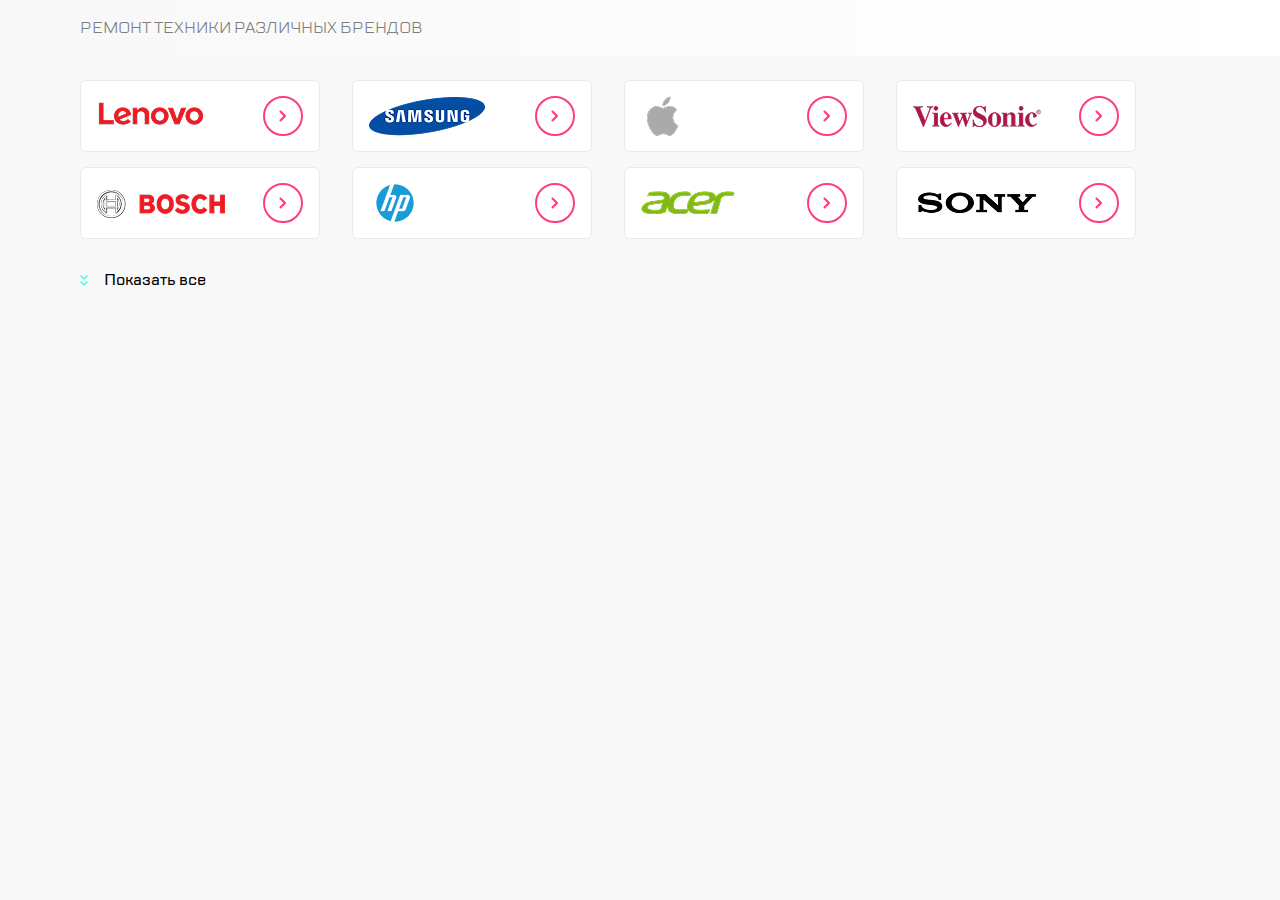
==== block-1.5/index.html @ aa11a467 "add brands section" ====
<!DOCTYPE html>
<html lang="ru">

<head>
  <meta charset="UTF-8">
  <meta http-equiv="X-UA-Compatible" content="IE=edge">
  <meta name="viewport" content="width=device-width, initial-scale=1.0">
  <title> Заголовок </title>
  <link rel="stylesheet" href="https://cdn.jsdelivr.net/npm/swiper@11/swiper-bundle.min.css" />
  <link rel="stylesheet" href="css/style.css">
</head>

<body>
  <section class="brands">
    <div class="brands__title">
      <div class="container">
        <h3 class="title">
          Ремонт техники различных брендов
        </h3>
      </div>
    </div>

    <div class="container">
      <div class="swiper brands__swiper">
        <div class="swiper-wrapper brands__wrapper">
          <div class="swiper-slide">
            <div class="brands__content">
              <img class="brands__img" src="../block-1.5/images/lenovo.png" alt="Бренд Lenovo">
              <a class="brands__btn" href="#">
              </a>
            </div>
          </div>
          <div class="swiper-slide brands__item">
            <div class="brands__content">
              <img class="brands__img" src="../block-1.5/images/samsung.png" alt="Бренд Samsung">
              <a class="brands__btn" href="#">
              </a>
            </div>
          </div>
          <div class="swiper-slide brands__item">
            <div class="brands__content">
              <img class="brands__img" src="../block-1.5/images/apple.png" alt="Бренд Apple">
              <a class="brands__btn" href="#">
              </a>
            </div>
          </div>
          <div class="swiper-slide brands__item">
            <div class="brands__content">
              <img class="brands__img" src="../block-1.5/images/viewSonic.png" alt="Бренд ViewSonic">
              <a class="brands__btn" href="#">
              </a>
            </div>
          </div>
          <div class="swiper-slide brands__item">
            <div class="brands__content">
              <img class="brands__img" src="../block-1.5/images/bosch.png" alt="Бренд Bosch">
              <a class="brands__btn" href="#">
              </a>
            </div>
          </div>
          <div class="swiper-slide brands__item">
            <div class="brands__content">
              <img class="brands__img" src="../block-1.5/images/hp.png" alt="Бренд HP">
              <a class="brands__btn" href="#">
              </a>
            </div>
          </div>
          <div class="swiper-slide brands__item">
            <div class="brands__content">
              <img class="brands__img" src="../block-1.5/images/acer.png" alt="Бренд acer">
              <a class="brands__btn" href="#">
              </a>
            </div>
          </div>
          <div class="swiper-slide brands__item">
            <div class="brands__content">
              <img class="brands__img" src="../block-1.5/images/sony.png" alt="Бренд sony">
              <a class="brands__btn" href="#">
              </a>
            </div>
          </div>
          <div class="swiper-slide brands__item">
            <div class="brands__content">
              <img class="brands__img" src="../block-1.5/images/lenovo.png" alt="Бренд Lenovo">
              <a class="brands__btn" href="#">
              </a>
            </div>
          </div>
          <div class="swiper-slide brands__item">
            <div class="brands__content">
              <img class="brands__img" src="../block-1.5/images/samsung.png" alt="Бренд Samsung">
              <a class="brands__btn" href="#">
              </a>
            </div>
          </div>
          <div class="swiper-slide brands__item">
            <div class="brands__content">
              <img class="brands__img" src="../block-1.5/images/apple.png" alt="Бренд Apple">
              <a class="brands__btn" href="#">
              </a>
            </div>
          </div>
        </div>

        <div class="swiper-pagination"></div>
      </div>
      <button class="show-more-btn">Показать все</button>
    </div>
  </section>


  <script src="https://cdn.jsdelivr.net/npm/swiper@11/swiper-bundle.min.js"></script>
  <script src="js/main.js"></script>

</body>

</html>
---- block-1.5/css/style.css ----
html {
  box-sizing: border-box !important;
}

*,
*::after,
*::before {
  box-sizing: inherit;
}

ul[class],
ol[class] {
  padding: 0;
}

body,
h1,
h2,
h3,
h4,
h5,
h6,
p,
ul[class],
ol[class],
li,
figure,
figcaption,
blockquote,
dl,
dd {
  margin: 0;
}

ul[class] {
  list-style: none;
}

img {
  max-width: 100%;
  display: block;
}

input,
button,
textarea,
select {
  font: inherit;
}

button {
  border: none;
  cursor: pointer;
  background-color: transparent;
  outline: transparent;
}

@font-face {
  font-family: "TT Lakes";
  src: local("TT Lakes"), url("../fonts/TTLakes-Regular.woff") format("woff");
  font-weight: 400;
  font-display: swap;
  font-style: normal;
}

@font-face {
  font-family: "TT Lakes";
  src: local("TT Lakes"), url("../fonts/TTLakes-Medium.woff") format("woff");
  font-weight: 500;
  font-display: swap;
  font-style: normal;
}

body {
  min-width: 320px;
  font-family: "TT Lakes", sans-serif;
  font-size: 16px;
  font-weight: 400;
  line-height: 1.5;
  color: #1b1c21;
  background-color: #f8f8f8;
}

.container {
  min-width: 320px;
  margin: 0 auto;
  padding-left: 16px;
}

.title {
  color: #7e7e82;
  text-transform: uppercase;
  font-size: 16px;
  font-weight: 400;
}

.brands__title {
  margin-bottom: 16px;
  background: linear-gradient(90deg, #f8f8f8 0%, #fff 100%);
  padding: 16px 0;
  width: 100%;
}

.brands__swiper {
  position: relative;
}

.brands__swiper::after {
  content: "";
  position: absolute;
  right: 0;
  top: 0;
  z-index: 10;
  background: linear-gradient(270deg, #f8f8f8 0.04%, rgba(248, 248, 248, 0) 100%);
  width: 24px;
  height: 80px;
}

.brands__wrapper {
  margin-bottom: 28px;
}

.swiper-slide {
  width: 240px;
}

.brands__content {
  height: 72px;
  width: 240px;
  box-sizing: border-box;
  padding: 16px;
  border: 1px solid #eaeaea;
  border-radius: 6px;
  background: #fff;
  display: flex;
  justify-content: space-between;
  align-items: center;
}

.brands__btn {
  border: 2px solid #ff3e79;
  border-radius: 50%;
  width: 40px;
  height: 40px;
  padding: 0;
  background-image: url('../images/arrow-button.svg');
  background-repeat: no-repeat;
  background-position: center;
}

.swiper-pagination {
  height: 12px;
}

.swiper-pagination-bullet {
  width: 12px;
  height: 12px;
  background-color: #dddddd;
  opacity: 1;
}

.swiper-pagination-bullet-active {
  background-color: #b5b6bc;
}

.show-more-btn {
  display: none;
}

@media (min-width: 768px) {
  .brands__title {
    margin-bottom: 24px;
  }

  .container {
    width: 768px;
    padding: 0 24px;
    margin: 0 auto;
  }

  .brands__swiper {
    margin-bottom: 24px;
  }

  .brands__wrapper {
    width: 100%;
    display: flex;
    flex-wrap: wrap;
    gap: 15px 24px;
  }

  .brands__content {
    width: 224px;
  }

  .brands__swiper::after {
    background: none;
  }

  .brands__item--hidden {
    display: none;
  }

  .show-more-btn {
    font-weight: 500;
    display: block;
    padding-left: 24px;
    background: url('../images/show-more-icon.svg') no-repeat 0 50%;
  }

  .show-more-btn--hide {
    background: url('../images/hide-icon.svg') no-repeat 0 50%;
  }
}

@media (min-width: 1120px) {
  .container {
    width: 1184px;
    padding: 0 32px;
  }

  .brands__wrapper {
    gap: 15px 32px;
  }

  .brands__content {
    width: 240px;
  }
}
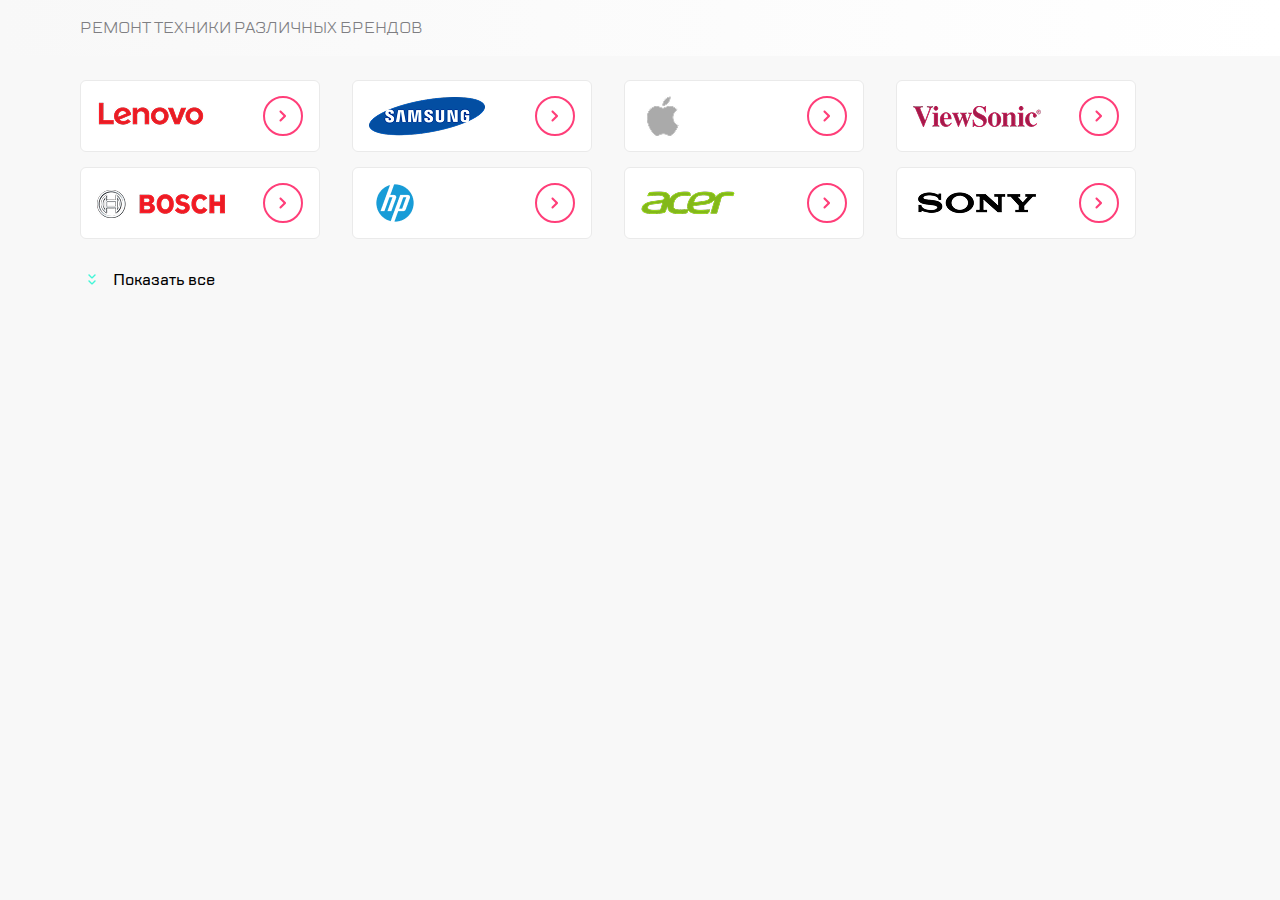
==== commit 2d60f616: "made edits" ====
--- a/block-1.5/index.html
+++ b/block-1.5/index.html
@@ -23,7 +23,7 @@
     <div class="container">
       <div class="swiper brands__swiper">
         <div class="swiper-wrapper brands__wrapper">
-          <div class="swiper-slide">
+          <div class="swiper-slide brands__item">
             <div class="brands__content">
               <img class="brands__img" src="../block-1.5/images/lenovo.png" alt="Бренд Lenovo">
               <a class="brands__btn" href="#">
@@ -104,14 +104,11 @@
 
         <div class="swiper-pagination"></div>
       </div>
-      <button class="show-more-btn">Показать все</button>
+      <button class="show-more-btn show-more-btn--show">Показать все</button>
     </div>
   </section>
 
-
   <script src="https://cdn.jsdelivr.net/npm/swiper@11/swiper-bundle.min.js"></script>
   <script src="js/main.js"></script>
-
 </body>
-
 </html>--- a/block-1.5/css/style.css
+++ b/block-1.5/css/style.css
@@ -108,7 +108,7 @@
 .brands__swiper::after {
   content: "";
   position: absolute;
-  right: 0;
+  right: 4%;
   top: 0;
   z-index: 10;
   background: linear-gradient(270deg, #f8f8f8 0.04%, rgba(248, 248, 248, 0) 100%);
@@ -173,7 +173,8 @@
   }
 
   .container {
-    width: 768px;
+    min-width: 768px;
+    max-width: 1000px;
     padding: 0 24px;
     margin: 0 auto;
   }
@@ -189,8 +190,13 @@
     gap: 15px 24px;
   }
 
+  .brands__item {
+    width: calc(33.333% - 16px);
+    max-width: 300px;
+  }
+
   .brands__content {
-    width: 224px;
+    width: 100%;
   }
 
   .brands__swiper::after {
@@ -202,20 +208,28 @@
   }
 
   .show-more-btn {
+    position: relative;
     font-weight: 500;
     display: block;
-    padding-left: 24px;
-    background: url('../images/show-more-icon.svg') no-repeat 0 50%;
-  }
-
-  .show-more-btn--hide {
-    background: url('../images/hide-icon.svg') no-repeat 0 50%;
-  }
+    padding-left: 33px;
+  }
+
+  .show-more-btn::before {
+    content: url('../images/show-more-icon.svg');
+    position: absolute;
+    left: 0;
+    width: 24px;
+    height: 24px;
+  }
+
+  .show-more-btn--hide::before {
+    transform: rotate(180deg);
+  } 
 }
 
 @media (min-width: 1120px) {
   .container {
-    width: 1184px;
+    min-width: 1184px;
     padding: 0 32px;
   }
 
@@ -223,7 +237,7 @@
     gap: 15px 32px;
   }
 
-  .brands__content {
+  .brands__item {
     width: 240px;
   }
 }